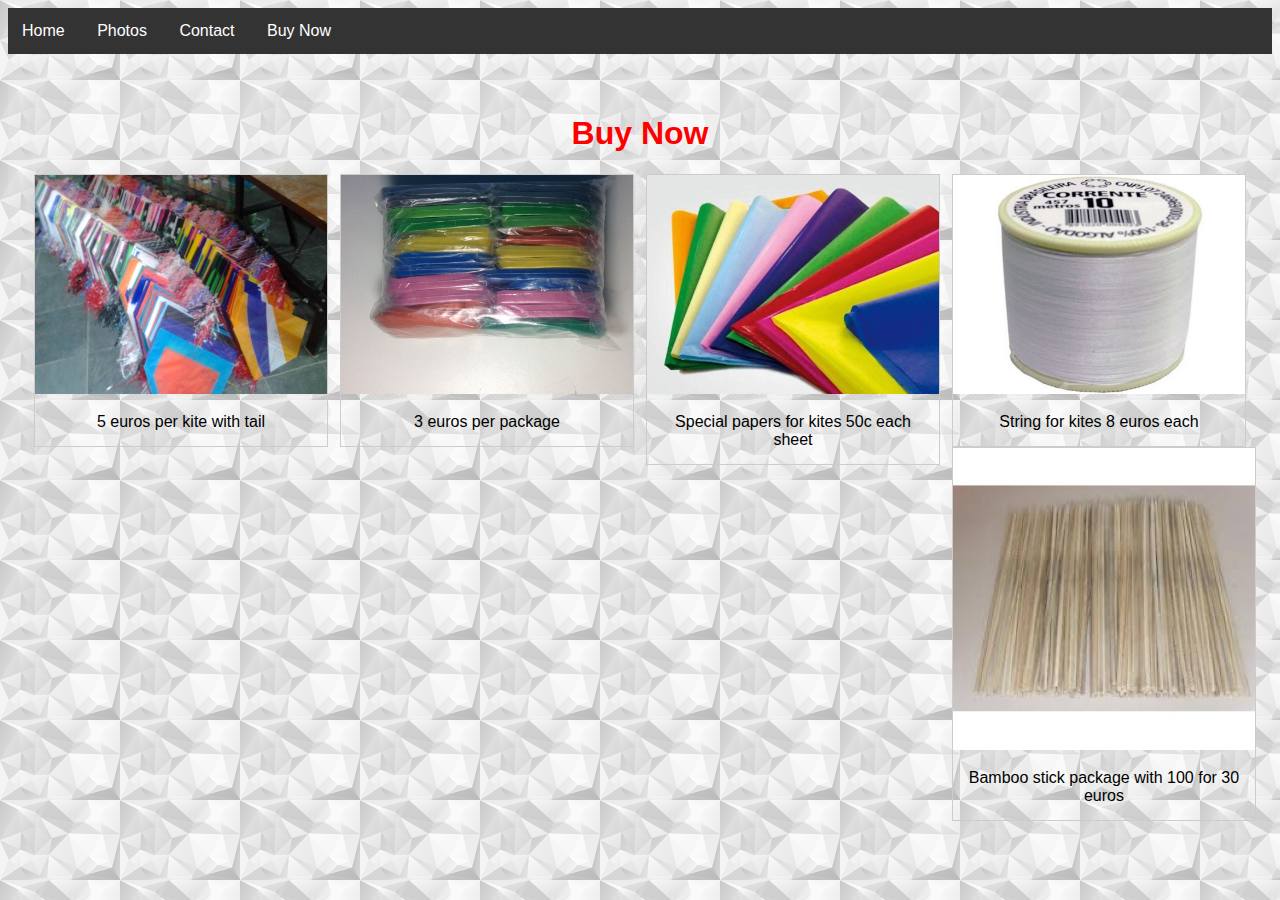
==== college_webProject/buynow.html @ 131e44a0 "very first webProject" ====
<!DOCTYPE html>
<html lang="en"> <!--define the language-->
  <head>
  <title>Buy Now</title>
    <meta charset="UTF-8">
    
    <link rel="stylesheet" href="css/menu/menu.css">
    <link rel="stylesheet" href="css/menu/style.css">
    <link rel="stylesheet" href="css/photo/buttons.css">
      <style>
      div.img {
    border: 1px solid #ccc;
}

div.img:hover {
    border: 1px solid #777;
}

div.img img {
    width: 100%;
    height: auto;
}

div.desc {
    padding: 15px;
    text-align: center;
}

* {
    box-sizing: border-box;
}

.responsive {
    padding: 0 6px;
    float: left;
    width: 24.99999%;
}

@media only screen and (max-width: 700px){
    .responsive {
        width: 49.99999%;
        margin: 6px 0;
    }
}

@media only screen and (max-width: 500px){
    .responsive {
        width: 100%;
    }
}

.clearfix:after {
    content: "";
    display: table;
    clear: both;
}

      </style>
</head>
<body background="images/background.jpeg">
  
  <div class="scrollmenu">
  <a href="index.html">Home</a>
  <a href="photos2.html">Photos</a>
  <a href="contact.html">Contact</a>
  <a href="buynow.html">Buy Now</a>
</div>
<div class= "x-container" style="margin: 20px auto; padding:20px; background-color:hsla(0, 0%, 100%, 0.1);">


  
<h1>Buy Now</h1>

<table>
<div class="responsive ">
  <div class="img">
    <a target="_blank" href="images/muitospipas.jpg">
      <img src="images/muitospipas.jpg" alt="Kite with tail images" width="300" height="200">
    </a>
    <div class="desc"> 5 euros per kite with tail </div>
    
  </div>
</div>

<div class="responsive">
  <div class="img">
    <a target="_blank" href="images/rabiola.jpeg">
      <img src="images/rabiola.jpeg" alt="plastic tail" width="300" height="200">
    </a>
    <div class="desc">3 euros per package</div>
  </div>
</div>

<div class="responsive">
  <div class="img">
    <a target="_blank" href="images/pipapaper.jpg">
      <img src="images/pipapaper.jpg" alt="Northern Lights" width="300" height="200">
    </a>
    <div class="desc">Special papers for kites 50c each sheet</div>
  </div>
</div>

<div class="responsive">
  <div class="img">
    <a target="_blank" href="images/linha10 corrente.jpg">
      <img src="images/linha10 corrente.jpg" alt="Mountains" width="300" height="200">
    </a>
    <div class="desc">String for kites 8 euros each</div>

</table>
  </div>
</div>

<div class="responsive">
  <div class="img">
    <a target="_blank" href="images/vareta.jpg">
      <img src="images/vareta.jpg" alt="Mountains" width="300" height="200">
    </a>
    <div class="desc">Bamboo stick package with 100 for 30 euros</div>
  </div>
</div>





<div class="clearfix"></div>

<div style="padding:6px;">
  
  
</div>








</body>
</html>
---- college_webProject/css/menu/menu.css ----
div.scrollmenu {
    background-color: #333;
    overflow: auto;
    white-space: nowrap;
}

div.scrollmenu a {
    display: inline-block;
    color: white;
    text-align: center;
    padding: 14px;
    text-decoration: none;
}

div.scrollmenu a:hover {
    background-color: #777;
}


form{
background-color: black;
width: 700px;
height: 600px;
font-family: Tahoma, Geneva, sans-serif;
font-size: 14px;
font-style: italic;
line-height:24px;
font-weight:bold;
color: white;
text-decoration: none;
padding: 10px;
border: 1px solid #999;
}

input{
width:700px;
display: block;
border:5px solid #999;
height: 50px;
}

textarea#feedback{
width:700px;
height:150px;
display: block;
border:5px solid #999;
}

input.button{
width: 100px;
float: right;
background: white;
color: #fff;
font-family: Tahoma, Genova, sans-serif;
height: 30px;
border: 10px solid #999;
}

input.button:hover{
background: white;
color:black;
}

body { text-align: center; }
     /* center all items within body, this property is inherited */
body > * { text-align: left; }
     /* left-align the CONTENTS all items within body, additionally
        you can add this text-align: left property to all elements
        manually */
form { display: inline-block; }
     /* reduces the width of the form to only what is necessary */
---- college_webProject/css/menu/style.css ----
/* style of the headline */
h1 { 
color: red;
text-align: center;
 }

 .container {
  max-width: 840px;
  margin: 100 auto;

}
/* Set font arial for everything */
* {
  font-family: Arial;
}
/* set the font size of a paragraph */
p{
	font-size: 20px;
	color: black;
}
---- college_webProject/css/photo/buttons.css ----
.button2 {
    background-color: black;
    border: none;
    color: white;
    padding: 25px 42px;
    text-align: center;
    text-decoration: none;
    display: center;
    font-size: 16px;
    margin: 4px 2px;
    cursor: pointer;
    -webkit-transition-duration: 0.4s; /* Safari */
    transition-duration: 0.4s;
}

.button1:hover {
    box-shadow: 0 8px 16px 0 rgba(0,0,0,0.2), 0 6px 20px 0 rgba(0,0,0,0.19);
}

.button2:hover {
    box-shadow: 0 12px 16px 0 rgba(0,0,0,0.24),0 17px 50px 0 rgba(0,0,0,0.19);
}
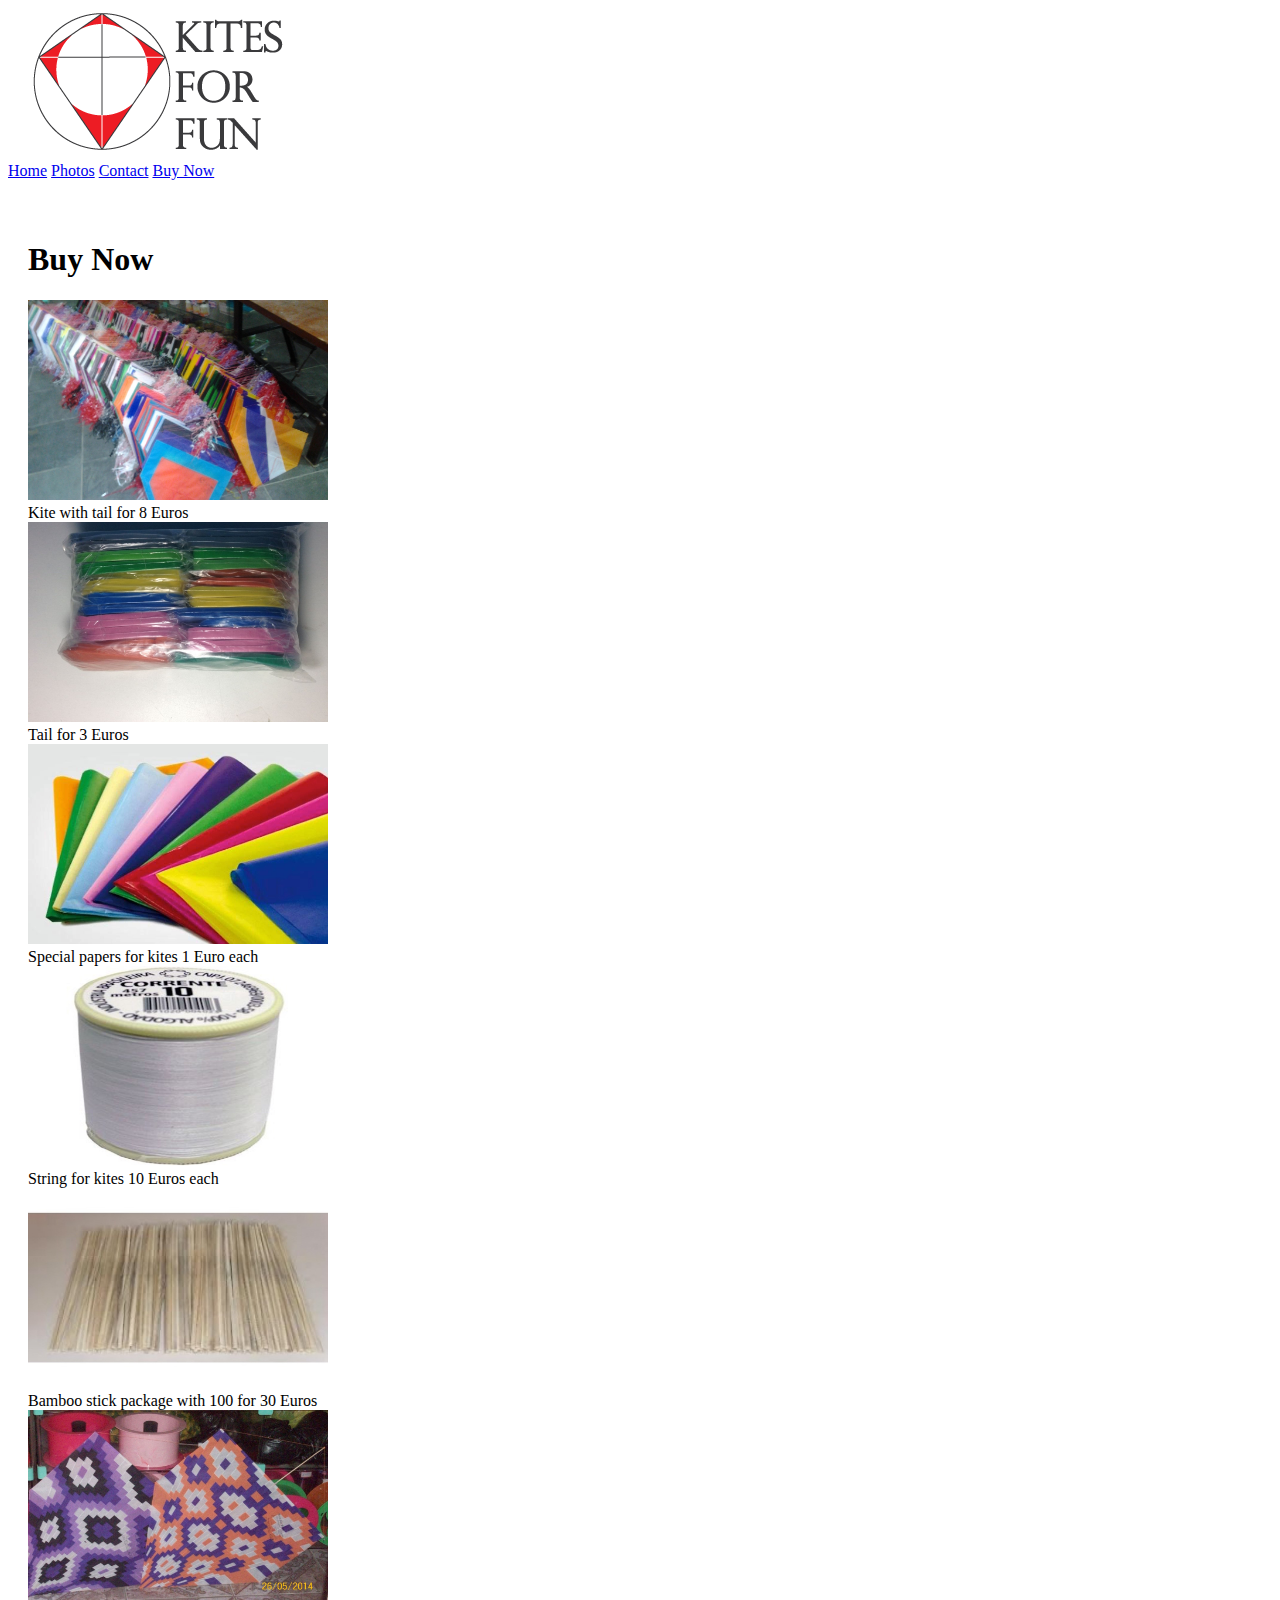
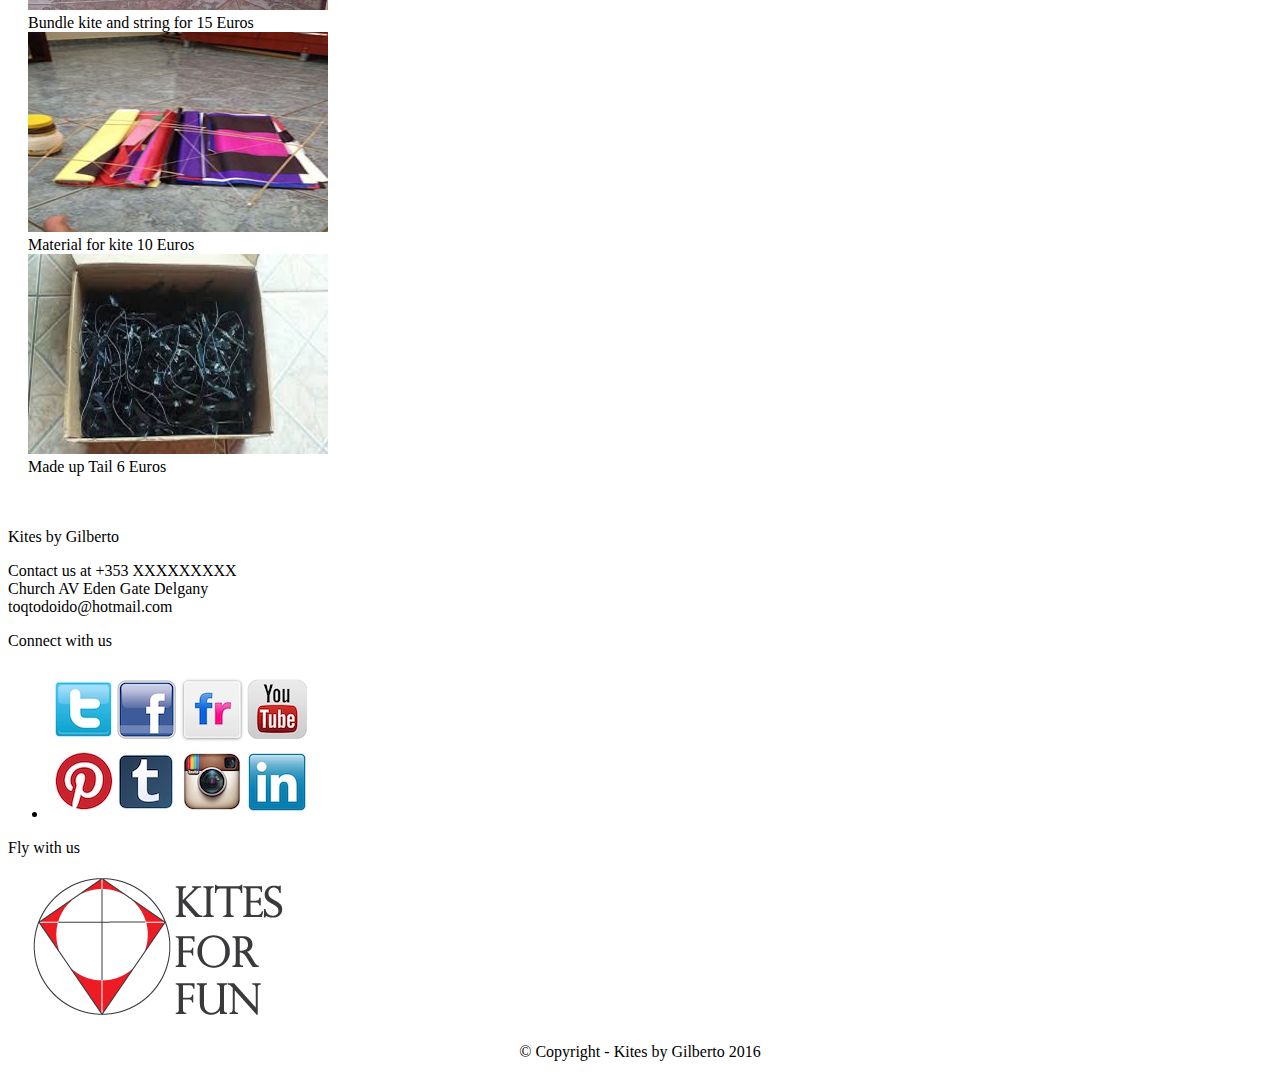
==== commit 862e8bec: "contact fix" ====
--- a/college_webProject/buynow.html
+++ b/college_webProject/buynow.html
@@ -1,143 +1,135 @@
 <!DOCTYPE html>
 <html lang="en"> <!--define the language-->
   <head>
-  <title>Buy Now</title>
-    <meta charset="UTF-8">
-    
-    <link rel="stylesheet" href="css/menu/menu.css">
-    <link rel="stylesheet" href="css/menu/style.css">
-    <link rel="stylesheet" href="css/photo/buttons.css">
-      <style>
-      div.img {
-    border: 1px solid #ccc;
-}
-
-div.img:hover {
-    border: 1px solid #777;
-}
-
-div.img img {
-    width: 100%;
-    height: auto;
-}
-
-div.desc {
-    padding: 15px;
-    text-align: center;
-}
-
-* {
-    box-sizing: border-box;
-}
-
-.responsive {
-    padding: 0 6px;
-    float: left;
-    width: 24.99999%;
-}
-
-@media only screen and (max-width: 700px){
-    .responsive {
-        width: 49.99999%;
-        margin: 6px 0;
-    }
-}
-
-@media only screen and (max-width: 500px){
-    .responsive {
-        width: 100%;
-    }
-}
-
-.clearfix:after {
-    content: "";
-    display: table;
-    clear: both;
-}
-
-      </style>
-</head>
-<body background="images/background.jpeg">
-  
+ 
+    <meta charset="UTF-8"/>
+     <title>Buy Now</title>
+     <meta name="viewport" content="width=divice-width, initial-scale=1.0">
+     <!--[if lt IE 9]>-->
+    <link rel="stylesheet" href="css/buynow/buynow.css">
+ 
+  </head>
+<body>
+<!--wrapp the entire page-->
+  <div id= "wrapper">
+      <header>
+        <!--logo on the header-->
+        <img src="images/kitelogo.jpg" alt= "logo for the company"/>
+      </header>
+  <!-- menu navigation-->
   <div class="scrollmenu">
   <a href="index.html">Home</a>
-  <a href="photos2.html">Photos</a>
+  <a href="photos.html">Photos</a>
   <a href="contact.html">Contact</a>
   <a href="buynow.html">Buy Now</a>
-</div>
+  </div>
+  <!-- style the container where photos goes in-->
 <div class= "x-container" style="margin: 20px auto; padding:20px; background-color:hsla(0, 0%, 100%, 0.1);">
 
 
   
 <h1>Buy Now</h1>
 
-<table>
+  <!--images display-->
 <div class="responsive ">
   <div class="img">
     <a target="_blank" href="images/muitospipas.jpg">
       <img src="images/muitospipas.jpg" alt="Kite with tail images" width="300" height="200">
     </a>
-    <div class="desc"> 5 euros per kite with tail </div>
+    <div class="desc"> Kite with tail for 8 Euros </div>
     
   </div>
 </div>
 
 <div class="responsive">
   <div class="img">
-    <a target="_blank" href="images/rabiola.jpeg">
+    <a target="_blank" href="images/rabiola.jpeg"><!--target attribute specifies where to open the linked document.-->
       <img src="images/rabiola.jpeg" alt="plastic tail" width="300" height="200">
     </a>
-    <div class="desc">3 euros per package</div>
+    <div class="desc">Tail for 3 Euros</div>
   </div>
 </div>
 
 <div class="responsive">
   <div class="img">
     <a target="_blank" href="images/pipapaper.jpg">
-      <img src="images/pipapaper.jpg" alt="Northern Lights" width="300" height="200">
+      <img src="images/pipapaper.jpg" alt="Paper for making kites" width="300" height="200">
     </a>
-    <div class="desc">Special papers for kites 50c each sheet</div>
+    <div class="desc">Special papers for kites 1 Euro each</div>
   </div>
 </div>
 
 <div class="responsive">
   <div class="img">
-    <a target="_blank" href="images/linha10 corrente.jpg">
-      <img src="images/linha10 corrente.jpg" alt="Mountains" width="300" height="200">
+    <a target="_blank" href="images/linha10corrente.jpg">
+      <img src="images/linha10corrente.jpg" alt="Special string for kites" width="300" height="200">
     </a>
-    <div class="desc">String for kites 8 euros each</div>
-
-</table>
+  <div class="desc">String for kites 10 Euros each</div>
+  </div>
+</div>
+ 
+<div class="responsive">
+  <div class="img">
+    <a target="_blank" href="images/vareta.jpg">
+      <img src="images/vareta.jpg" alt="Bamboo sticks for making kites" width="300" height="200">
+    </a>
+    <div class="desc">Bamboo stick package with 100 for 30 Euros</div>
   </div>
 </div>
 
 <div class="responsive">
   <div class="img">
-    <a target="_blank" href="images/vareta.jpg">
-      <img src="images/vareta.jpg" alt="Mountains" width="300" height="200">
+    <a target="_blank" href="images/pipasquadriculado.jpg">
+      <img src="images/pipasquadriculado.jpg" alt="kite and string" width="300" height="200">
     </a>
-    <div class="desc">Bamboo stick package with 100 for 30 euros</div>
+    <div class="desc">Bundle kite and string for 15 Euros</div>
+  </div>
+</div>
+<div class="responsive">
+  <div class="img">
+    <a target="_blank" href="images/pipasmaterial.jpg">
+      <img src="images/pipasmaterial.jpg" alt="kite and string" width="300" height="200">
+    </a>
+    <div class="desc">Material for kite 10 Euros</div>
+  </div>
+</div>
+<div class="responsive">
+  <div class="img">
+    <a target="_blank" href="images/rabiolafeita.jpeg">
+      <img src="images/rabiolafeita.jpeg" alt="kite and string" width="300" height="200">
+    </a>
+    <div class="desc">Made up Tail 6 Euros</div>
   </div>
 </div>
 
 
-
-
-
 <div class="clearfix"></div>
-
 <div style="padding:6px;">
-  
-  
+</div>
 </div>
 
+<footer>
+  <div class= "section">
+    <p>Kites by Gilberto</p>
+    <p>Contact us at +353 XXXXXXXXX<br>
+       Church AV Eden Gate Delgany<br/>
+       toqtodoido@hotmail.com</p>
+  </div>
+  <div class= "section">
+    <p> Connect with us</p>
+    <ul>
+    <li><a href="#"><img src="images/socialmedia.jpg" alt= "image for social media"/></a></li>
+    </ul>
+  </div>
 
+  <div class ="section">
+    <p>Fly with us</p>
+    <img src="images/kitelogo.jpg" alt= "logo of the company"/>
+  </div>
 
-
-
-
-
-
+  </footer> <!--using entity-->
+  <p style= "text-align:center; padding: 0px;">&#169; Copyright - Kites by Gilberto 2016</p>
+</div>
 </body>
 </html>
 
